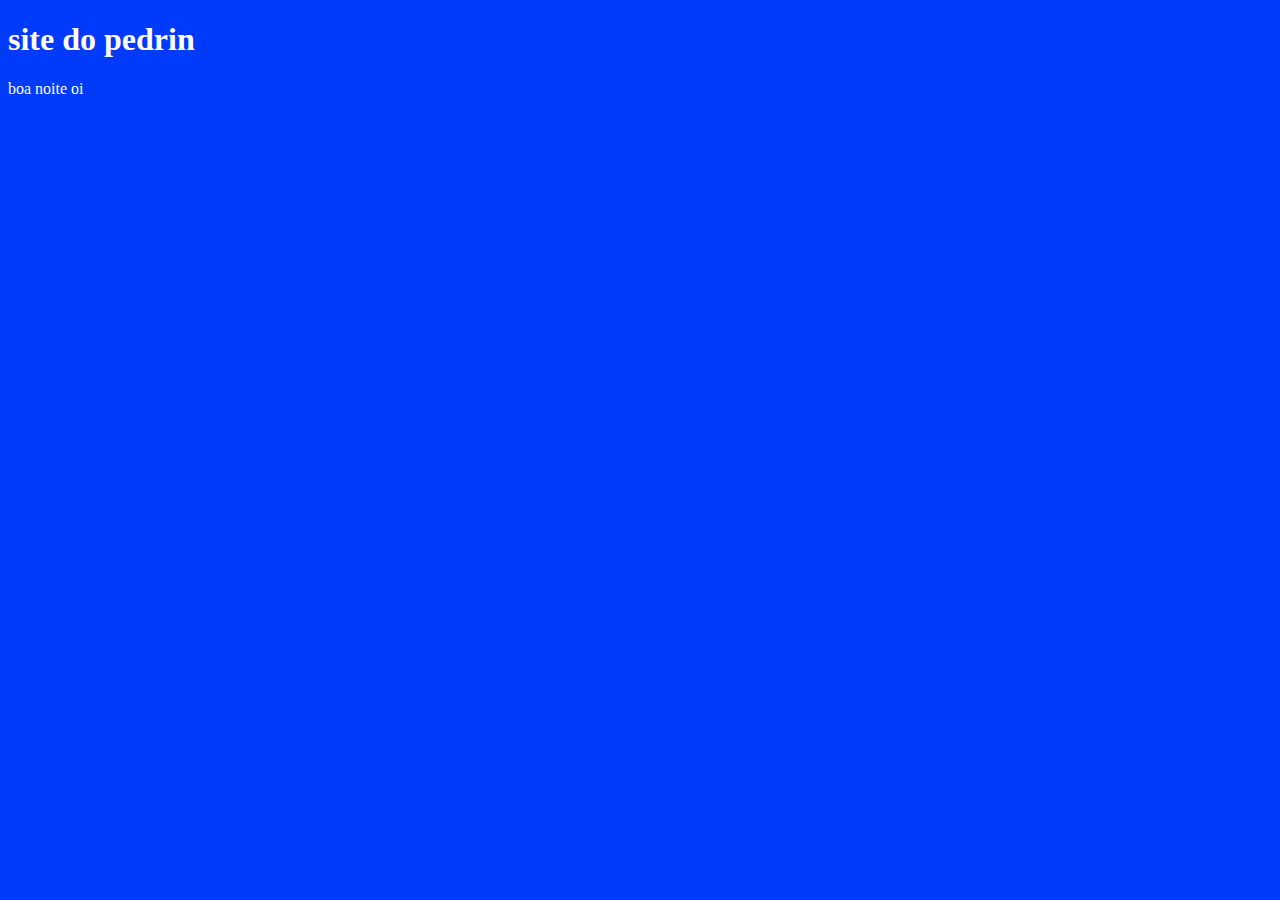
==== ex001/index.html @ f282ab84 "Update index.html" ====
<!DOCTYPE html>
<html lang="pt-br">
<head>
    <meta charset="UTF-8">
    <meta http-equiv="X-UA-Compatible" content="IE=edge">
    <meta name="viewport" content="width=device-width, initial-scale=1.0">
    <title>Meu primeiro site
        
    </title>
    <style>
        body {
            background-color: rgb(0, 58, 250);
            color: white;
        }
    </style>
</head>
<body>
    <h1> site do pedrin</h1>
    <p>boa noite
        oi

        
    </p>
</body>
</html>
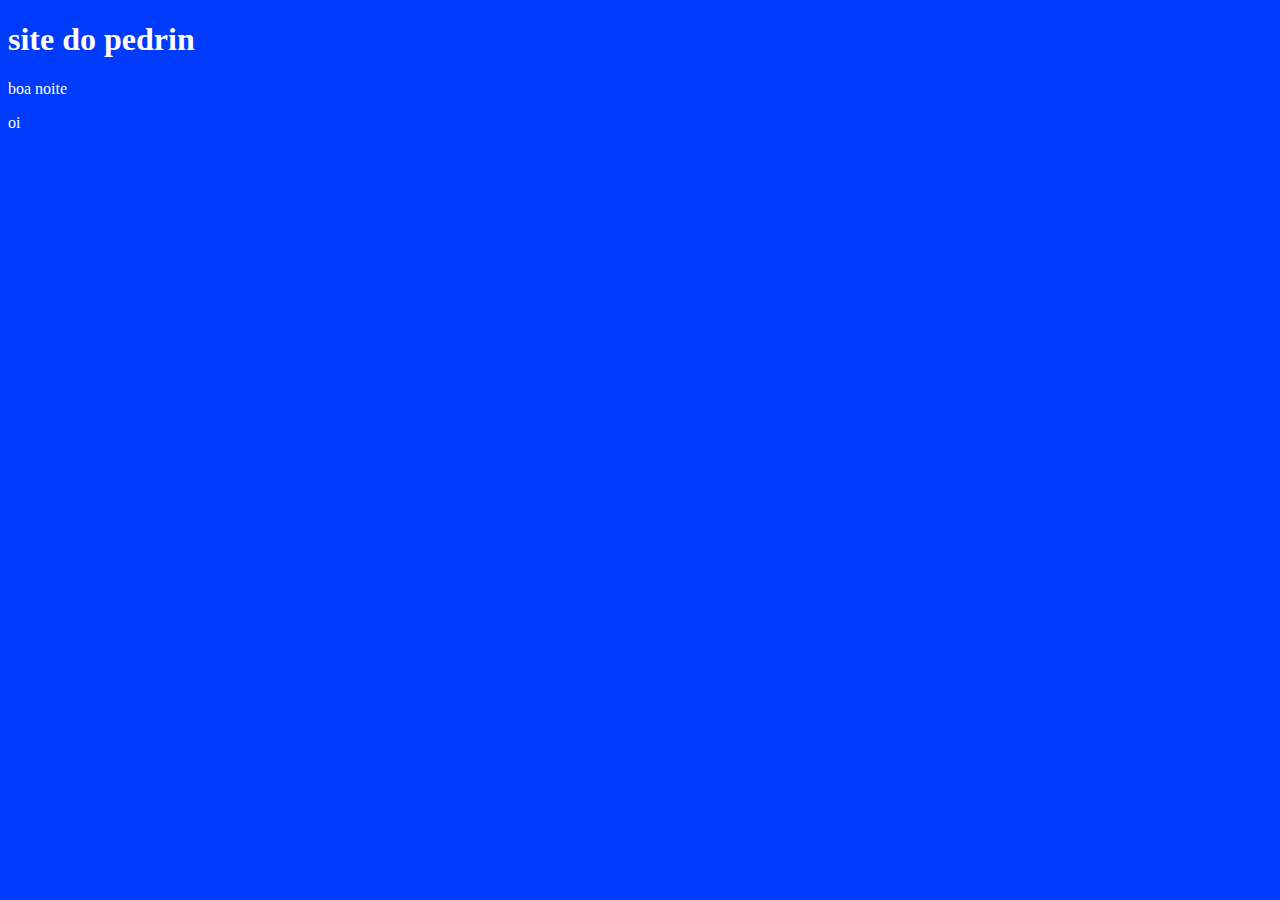
==== commit d9ae87d9: "Update index.html" ====
--- a/ex001/index.html
+++ b/ex001/index.html
@@ -17,7 +17,7 @@
 <body>
     <h1> site do pedrin</h1>
     <p>boa noite
-        oi
+    <p>oi</p>
 
         
     </p>
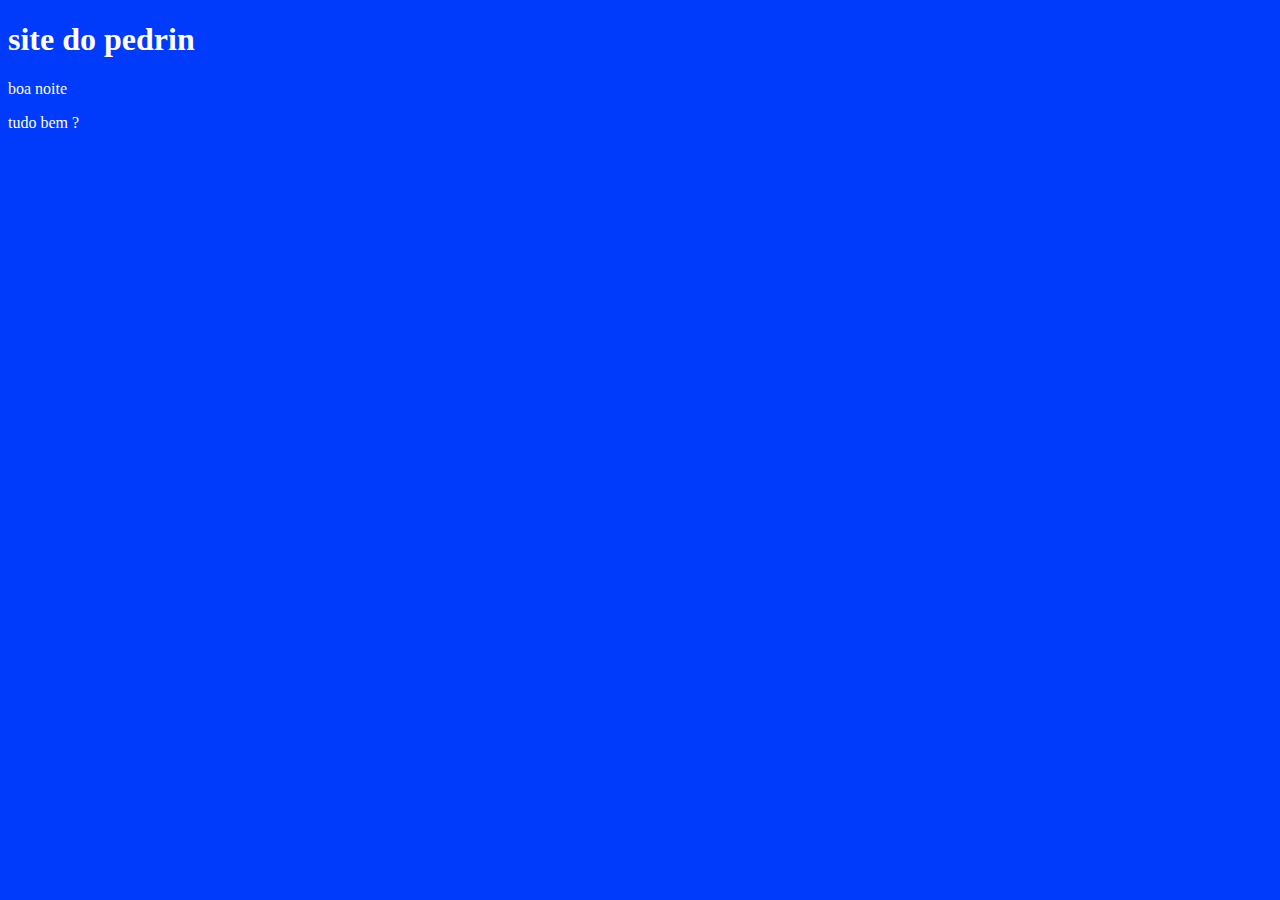
==== commit baae5a5e: "Update index.html" ====
--- a/ex001/index.html
+++ b/ex001/index.html
@@ -17,7 +17,7 @@
 <body>
     <h1> site do pedrin</h1>
     <p>boa noite
-    <p>oi</p>
+    <p> tudo bem ?</p>
 
         
     </p>
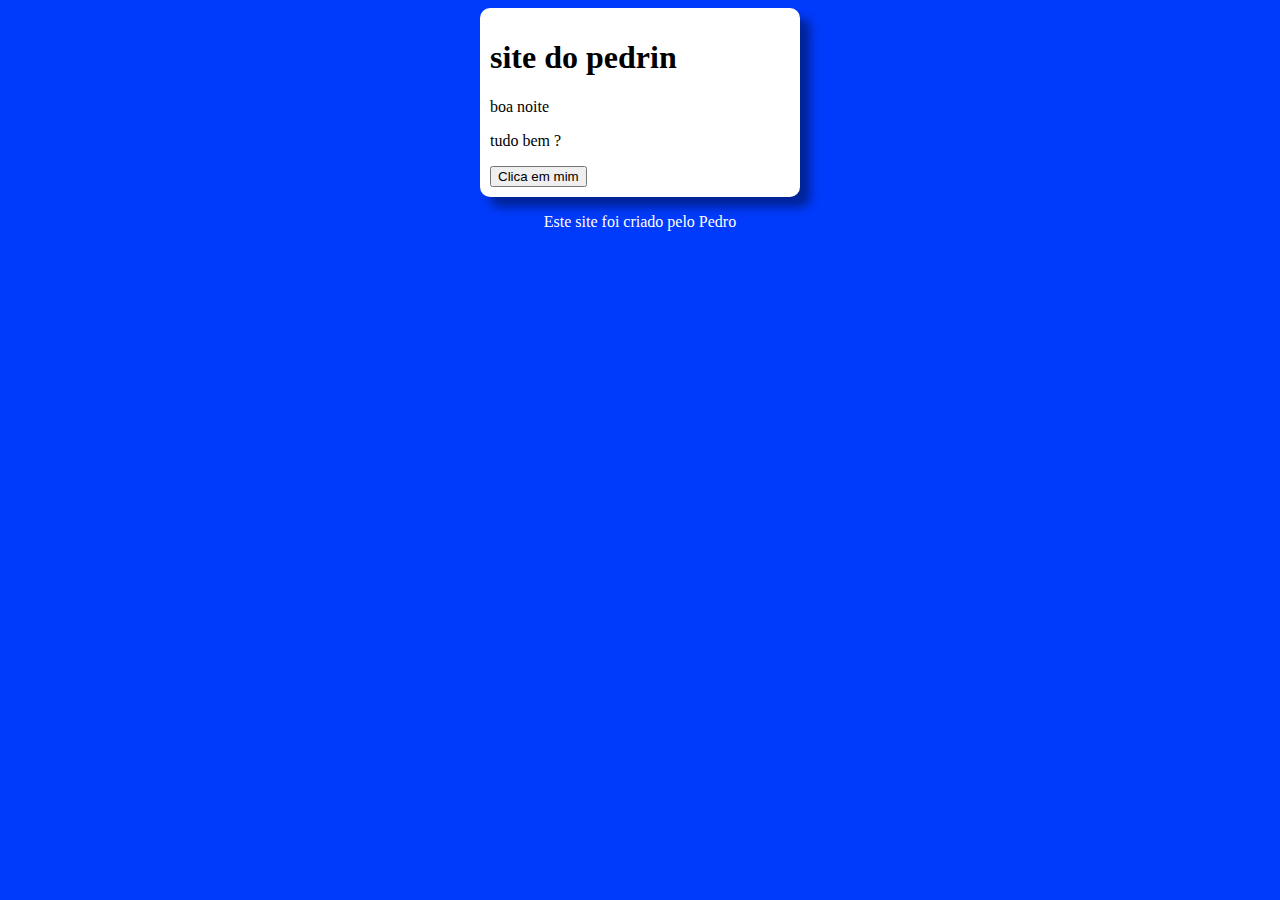
==== commit 44792cbe: "Update index.html" ====
--- a/ex001/index.html
+++ b/ex001/index.html
@@ -11,15 +11,37 @@
         body {
             background-color: rgb(0, 58, 250);
             color: white;
+            text-align: center;
+        }
+        main {
+            background-color: white;
+            color: black;
+            width: 300px;
+            margin: auto;
+            padding: 10px;
+            border-radius: 10px;
+            text-align: left;
+            box-shadow: 10px 10px 10px rgba(0, 0, 0, 0.397);
         }
     </style>
 </head>
 <body>
-    <h1> site do pedrin</h1>
-    <p>boa noite
-    <p> tudo bem ?</p>
+    <main>
+        <h1> site do pedrin</h1>
+        <p>boa noite</p>
+        <p> tudo bem ?</p>
+        <button onclick="acao()">Clica em mim</button>
+    </main>
+    <p>Este site foi criado pelo Pedro</p>
+    <script>
+        function acao() {
+            let nome = prompt("Qual é seu nome?")
+            alert(`Seja bem-vindo ${nome}`)
+        }
+    </script>    
+</body>
+</html>
 
-        
-    </p>
-</body>
-</html>+<!-- HTML para conteúdo
+CSS para estilo
+JavaScript para interatividade -->
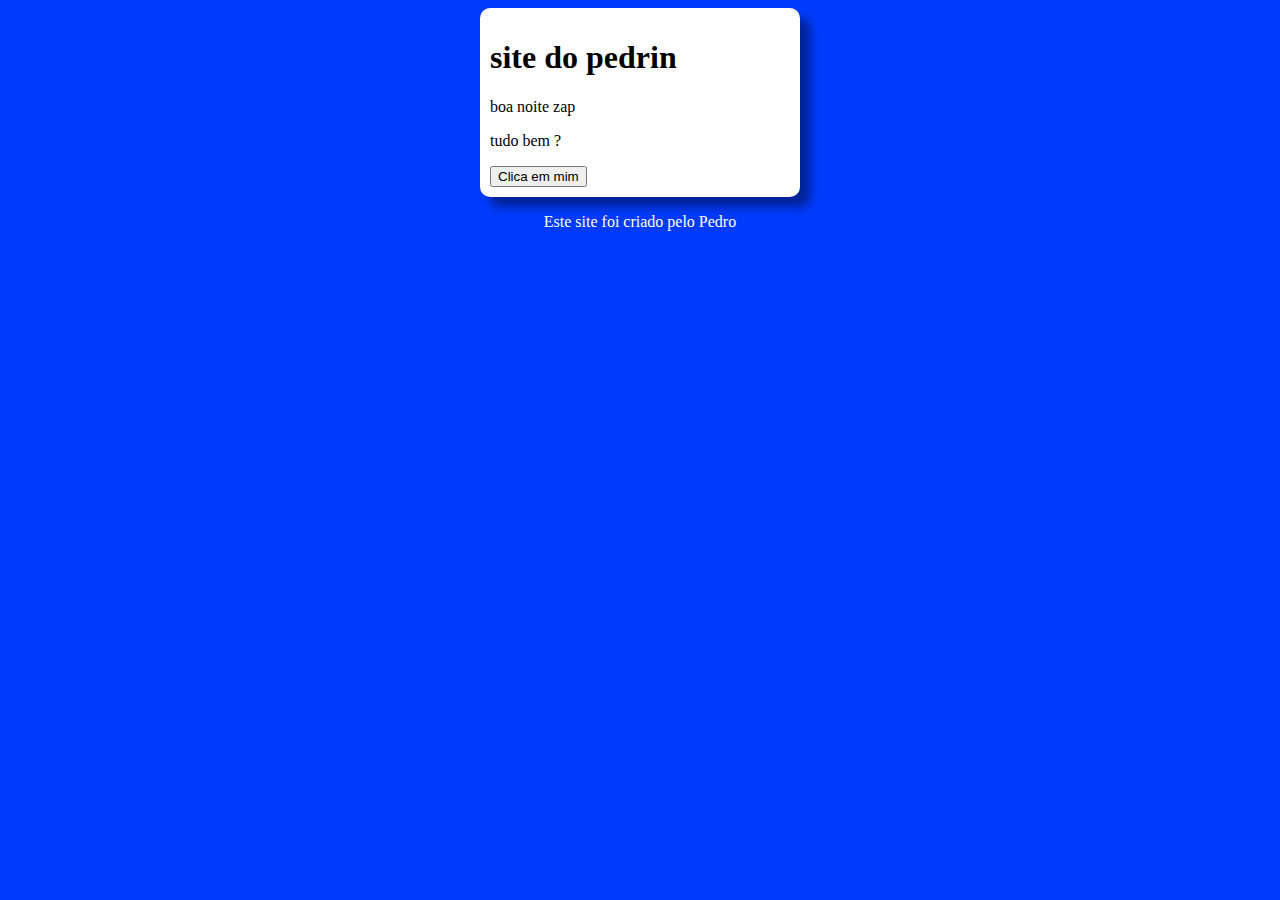
==== commit 66d017f8: "Update index.html" ====
--- a/ex001/index.html
+++ b/ex001/index.html
@@ -28,7 +28,7 @@
 <body>
     <main>
         <h1> site do pedrin</h1>
-        <p>boa noite</p>
+        <p>boa noite zap</p>
         <p> tudo bem ?</p>
         <button onclick="acao()">Clica em mim</button>
     </main>
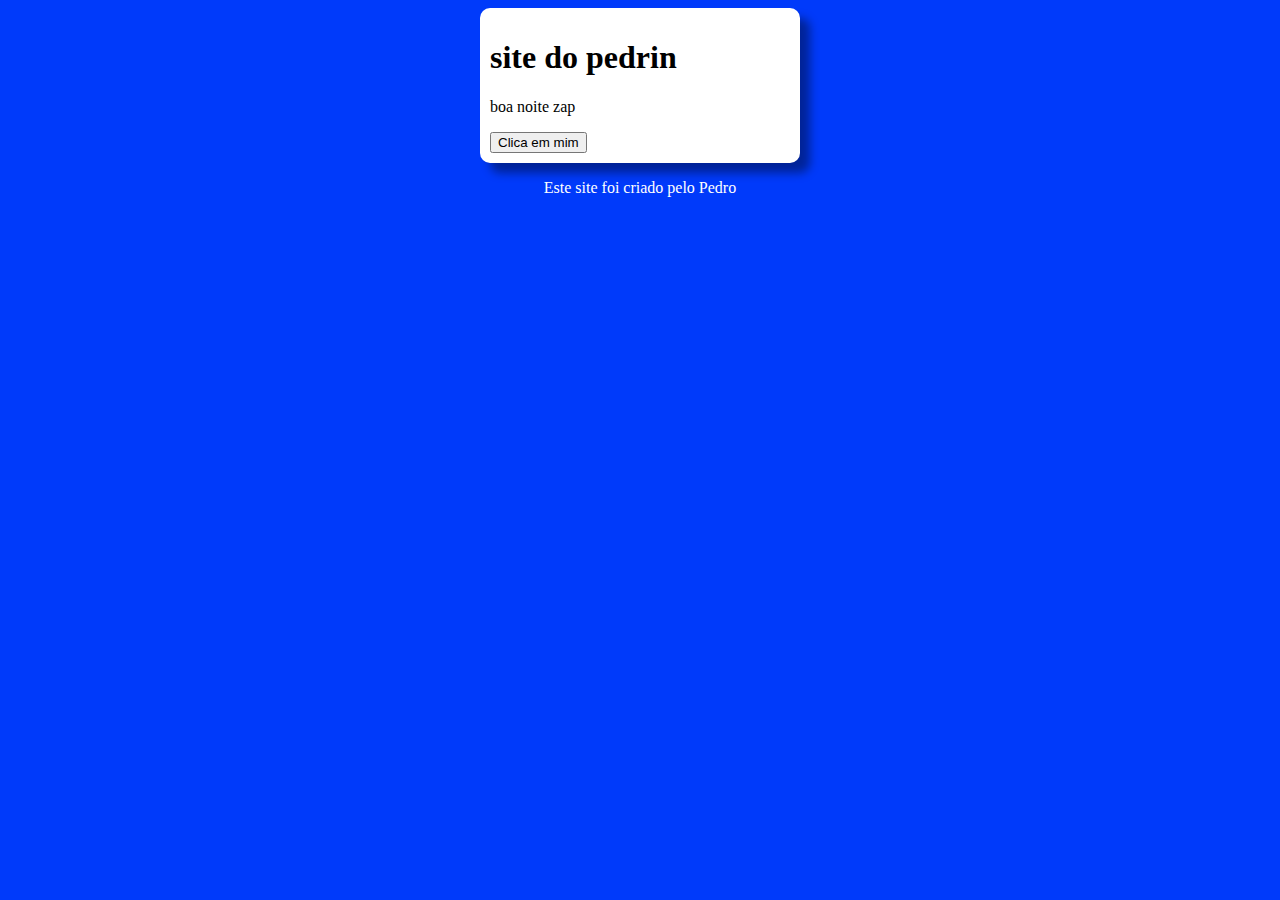
==== commit b9158ded: "Update index.html" ====
--- a/ex001/index.html
+++ b/ex001/index.html
@@ -29,7 +29,9 @@
     <main>
         <h1> site do pedrin</h1>
         <p>boa noite zap</p>
-        <p> tudo bem ?</p>
+        <p>
+        
+        </p>
         <button onclick="acao()">Clica em mim</button>
     </main>
     <p>Este site foi criado pelo Pedro</p>
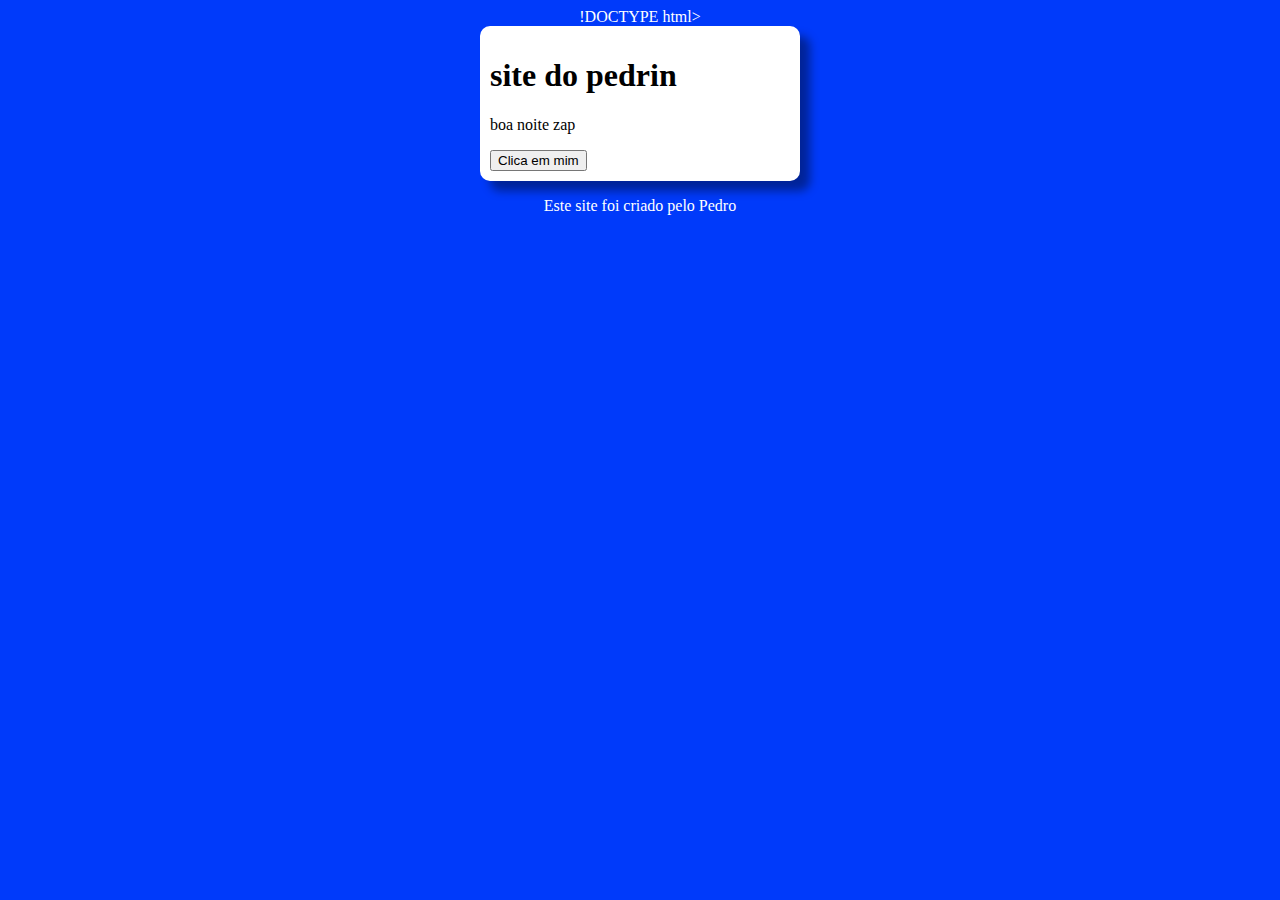
==== commit 50e7d910: "exercicos" ====
--- a/ex001/index.html
+++ b/ex001/index.html
@@ -1,4 +1,4 @@
-<!DOCTYPE html>
+!DOCTYPE html>
 <html lang="pt-br">
 <head>
     <meta charset="UTF-8">
@@ -29,9 +29,10 @@
     <main>
         <h1> site do pedrin</h1>
         <p>boa noite zap</p>
-        <p>
-        
-        </p>
+
+
+
+    
         <button onclick="acao()">Clica em mim</button>
     </main>
     <p>Este site foi criado pelo Pedro</p>
